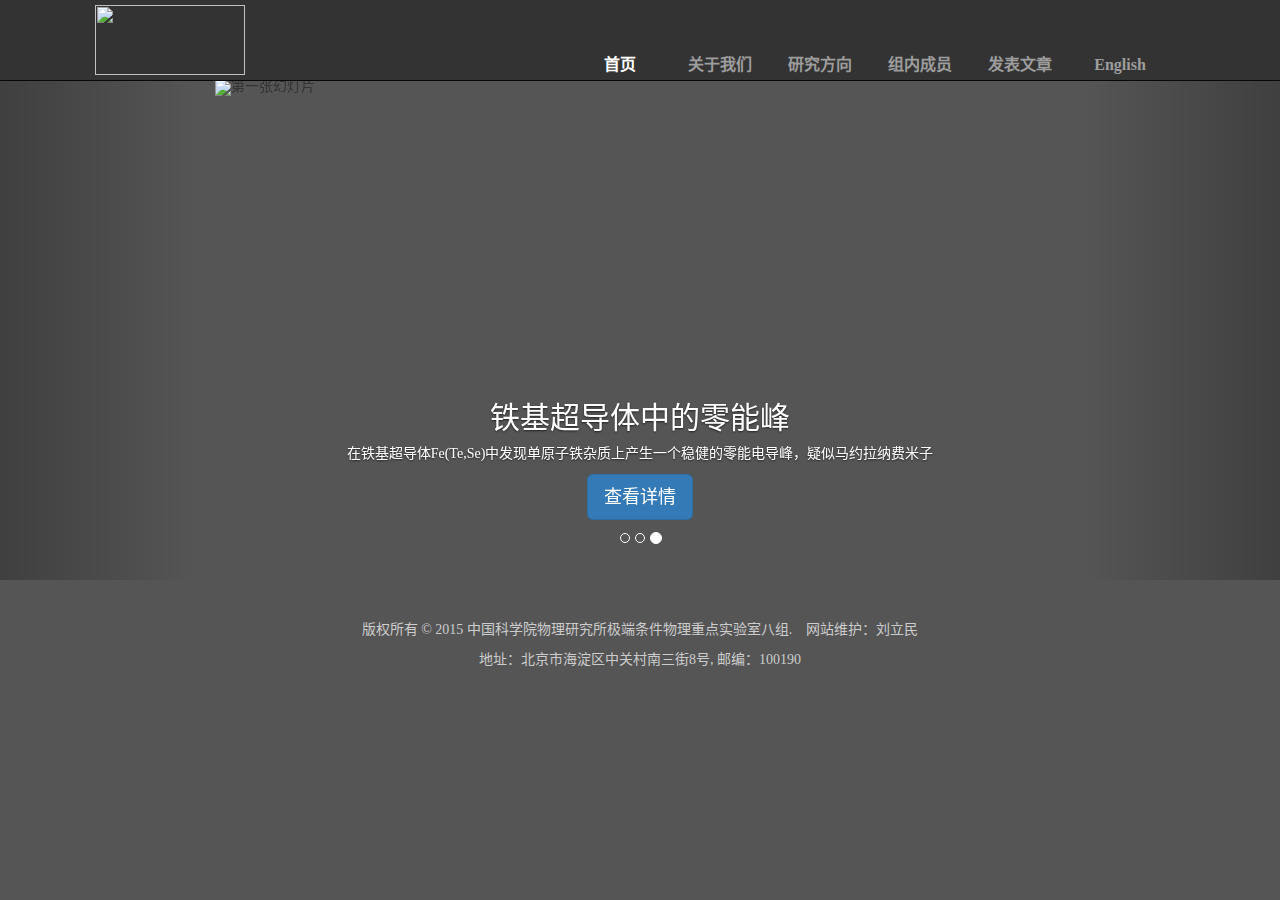
==== index.html @ 65290ac0 "add index,aboutus,research,member,paper" ====
<!DOCTYPE html>
<html lang="zh-CN">
  <!-- ==================== head ==================== -->
  <head>
    <meta http-equiv="Content-Type" content="text/html; charset=UTF-8">
    <meta http-equiv="X-UA-Compatible" content="IE=edge">
    <meta name="viewport" content="width=device-width, initial-scale=1"><!-- 前面3个meta标签*必须*放在最前面，任何其他内容都*必须*跟随其后！-->
    <meta name="keywords" content="'Shuheng Pan' 潘庶亨 扫描隧道显微镜 STM 高温超导体 极低温 强磁场"> <!--网页关键词，以便被搜索引擎搜索到-->
    <meta name="author" content="刘立民 @ EX8 IOP,CAS">
    <link rel="icon" href="favicon.ico">   <!--定义网页图标-->
    <title>Pan lab</title>   <!--网页标题-->
    <link href="css/bootstrap.css" rel="stylesheet">  <!-- Bootstrap core CSS -->
    <link href="css/navbar.css" rel="stylesheet">  <!-- Custom styles 自定义的css一定要放在最后声明，这样能覆盖bootstrap中的定义 -->
    <link href="css/carousel.css" rel="stylesheet">  <!--首页幻灯片样式表，其他页面不需要-->
  </head>
  <!-- ==================== body ==================== -->
  <body style="position: static; background-color:#555;">  <!--与其他页面不同，为了使页脚颜色一致，修改时请同时修改页脚字体颜色color-->
    <!-- ==================== navbar ==================== -->
    <div class="navbar-wrapper">
      <nav class="navbar navbar-inverse navbar-fixed-top">  <!--navbar-inverse 让导航栏为深色背景; navbar-fixed-top 让导航栏固定在顶部 -->
        <div class="container">   <!--让导航栏居中，并在两端添加padding-->
          <div class="navbar-header">
            <button type="button" class="navbar-toggle collapsed" data-toggle="collapse" data-target="#navbar" aria-expanded="false" aria-controls="navbar">
              <span class="sr-only">Pan Lab</span>
              <span class="icon-bar"></span>
              <span class="icon-bar"></span>
              <span class="icon-bar"></span>
            </button>
            <a class="navbar-brand" href="index.html"><img src="images/logo.png" width="150" height="70" alt=""/></a>
          </div>
          <div id="navbar" class="navbar-collapse collapse">
            <ul class="nav navbar-nav">
              <li class="active"><a href="index.html" >首页</a></li>  <!--active高量当前导航栏-->
              <li><a href="aboutus.html">关于我们</a></li>
              <li><a href="research.html">研究方向</a></li>
              <li><a href="member.html">组内成员</a></li>
              <li><a href="paper.html">发表文章</a></li>
              <li><a href="index.en.html">English</a></li>
            </ul>
          </div>
        </div>
      </nav>
    </div>
    <!-- ==================== Slide ==================== -->
    <div id="myCarousel" class="carousel slide" data-ride="carousel">
      <ol class="carousel-indicators">   <!-- Indicators -->
        <li data-target="#myCarousel" data-slide-to="0" class=""></li>
        <li data-target="#myCarousel" data-slide-to="1" class=""></li>
        <li data-target="#myCarousel" data-slide-to="2" class="active"></li>
      </ol>
      <div class="carousel-inner" role="listbox">
        <div class="item active">
          <img class="first-slide" src="images/home/slide1.png" width="563" height="331" alt="第一张幻灯片" >
          <div class="container">
            <div class="carousel-caption">
              <h2>铁基超导体中的零能峰</h2>
              <p>在铁基超导体Fe(Te,Se)中发现单原子铁杂质上产生一个稳健的零能电导峰，疑似马约拉纳费米子</p>
              <p><a class="btn btn-lg btn-primary" href="http://www.iop.cas.cn/xwzx/kydt/201508/t20150810_4409175.html" role="button">查看详情</a></p>
            </div>
          </div>
        </div>
        <div class="item">
          <img class="second-slide" src="images/home/slide2.jpg" width="458" height="268" alt="第二章幻灯片">
          <div class="container">
            <div class="carousel-caption">
              <h2>潘式设计</h2>
              <p></p>
              <!-- <p><a class="btn btn-lg btn-primary" href="#" role="button">查看详情</a></p> -->
            </div>
          </div>
        </div>
        <div class="item">
          <img class="third-slide" src="images/home/slide3.jpg" width="345" height="202" alt="第三张幻灯片">
          <div class="container">
            <div class="carousel-caption">
              <h2>休斯顿超导中心实验室</h2>
              <p></p>
              <!-- <p><a class="btn btn-lg btn-primary" href="index.html" role="button">查看详情</a></p> -->
            </div>
          </div>
        </div>
      </div>
      <a class="left carousel-control" href="#myCarousel" role="button" data-slide="prev">
        <span class="glyphicon glyphicon-chevron-left" aria-hidden="true"></span>
        <span class="sr-only">Previous</span>
      </a>
      <a class="right carousel-control" href="#myCarousel" role="button" data-slide="next">
        <span class="glyphicon glyphicon-chevron-right" aria-hidden="true"></span>
        <span class="sr-only">Next</span>
      </a>
    </div><!-- end of slide -->
    <!-- ==================== FOOTER ==================== -->
    <div class="container marketing">
      <footer>
        <p style="color: #ccc;">版权所有 © 2015 中国科学院物理研究所极端条件物理重点实验室八组.&nbsp &nbsp 网站维护：刘立民</p>
        <p style="color: #ccc;">地址：北京市海淀区中关村南三街8号, 邮编：100190</p>
      </footer>
    </div><!-- end of footer -->
    <!-- JavaScript Placed at the end of the document so the pages load faster -->
    <script src="js/jquery-2.1.4.min.js"></script>
    <script src="js/bootstrap.min.js"></script>
    <script src="js/ie10-viewport-bug-workaround.js"></script> <!-- IE10 viewport hack for Surface/desktop Windows 8 bug -->
  </body>
</html>
---- css/navbar.css ----
/* GLOBAL STYLES-------------------------------------------------- */
/* Padding below the footer and lighter body text */
body {
  padding-top:80px;/*显示由于导航栏挡住的部分*/
  padding-bottom: 0px;
  color: #343434;
  background:#edf0f6;
  font-family:"Microsoft Yahei";
}

/* CUSTOMIZE THE NAVBAR------------------------------------------------- */
/* Special class on .container surrounding .navbar, used for positioning it into place. */
.navbar-wrapper {
  position: absolute;
  top: 0;
  right: 0;
  left: 0;
  z-index: 20;
}
.navbar-inverse{
  background-color:#333;/*设置导航栏的背景*/
}

.navbar-nav>li>a{
	font-size:16px;
	font-weight:bold;
	text-align:right;
}
.navbar-inverse .navbar-nav>.active>a, 
.navbar-inverse .navbar-nav>.active>a:focus,
.navbar-inverse .navbar-nav>.active>a:hover{
	background-color:transparent;  /*设置导航栏的的链接的背景为透明*/
}
.nav>li>a:hover{
	font-size:18px;  /*设置鼠标移动到导航栏上时字体变大*/
}

/*footer setting-----------------------*/
footer{
	padding-top:30px;
}
footer > p{
	text-align:center;
}


/* RESPONSIVE CSS-------------------------------------------------- */
@media (min-width: 768px) and (max-width:991px) {
  .navbar-wrapper {
    margin-top: 0px;
  }
  .navbar-wrapper .navbar {
    padding-right: 0;
    padding-left: 0;
  }
  .navbar-wrapper .navbar .container {
		padding:0;;
  }
  .navbar>.container .navbar-brand,
  .navbar>.container-fluid .navbar-brand{
	  margin-left:0px;
  }
  .navbar-brand{
	  height:auto;
	  padding:5px 0px;
  }
  #navbar{
	  float: right;
	  height: auto;
	  width:510px;
	  margin-right:0;
  }
  .navbar-nav{
	  height:auto;
	  margin-top:55px;
	  width:100%;
  }
  .navbar-nav>li{
	  width:85px;
  }  
  .navbar-nav>li>a{
	  padding:0px;
	  text-align:center;
  }
}

@media (min-width: 992px) {
  
  .navbar-wrapper .navbar {
	padding-right: 15px;
	padding-left: 15px;
  }
  .navbar>.container .navbar-brand,
  .navbar>.container-fluid .navbar-brand{
	  margin-left:20px;
  }
  .navbar-brand{
	  height:auto;
	  padding:5px;
  }
  #navbar{
	  float: right;
	  height: auto;
	  width:600px;
	  margin-right:40px;
  }
  
  .navbar-nav{
	  height:auto;
	  margin-top:55px;
	  width:100%;
  }
  .navbar-nav>li{
	  width:100px;
  }
  .nav>li>a{
	  padding:0px;
	  text-align:center;
  }
}
@media (max-width:767px){
  .navbar-wrapper .navbar {
    padding-right: 0;
    padding-left: 0;
  }
  .navbar-wrapper .navbar .container {
		padding:0;
  }
  .navbar>.container .navbar-brand,
  .navbar>.container-fluid .navbar-brand{
	  margin-left:30px;
  }
  .navbar-brand{
	  height:auto;
	  padding:5px 5px;
  }
  #navbar{
	  float: right;
	  height: auto;
	  width:500px;
  }
  .navbar-nav{
	  height:auto;
	  margin-top:0px;
	  margin-right:10px;
	  width:100px;
	  float:right;
  }
  .navbar-nav>li{
	  width:auto;
  }  
  .navbar-nav>li>a{
	  text-align:center;
	  padding:0px;
	  margin:10px;
  }
  .navbar-toggle{
	float:right;
	padding:10px;
	margin-top:30px;
	margin-right:50px;
	margin-bottom:10px;
  }
}
---- css/carousel.css ----
/* Carousel base class */
.carousel {
	height: 500px;  /*幻灯片外框高度*/
	margin-bottom: 10px;
}
/*设置幻灯片中内容的占有区域为中间的70%的范围，因为两端点击区域的各占15%*/
.carousel-inner{
	width:100%;
}

/* Declare heights because of positioning of img element */
.carousel-inner > .item {
  height: 500px;   /*幻灯片内容高度*/  
  overflow:visible;/*使超出边框的图片隐藏，防止变形*/
}
.carousel-inner > .item > img {
  position: absolute;  /*使图片从文档流中删除，使之与文字共存*/
  height: 100%; /*图片高度，100%为幻灯片框高度，auto为图片原始高度*/
  width:auto;	/*保持图片的原始比例*/
  max-width:200%;
  margin:auto;top:0;bottom:0;left:0;right:0;  /*先使外边界与图片框边界对齐，然后使margin为auto，使图片居中*/
}
/* Since positioning the image, we need to help out the caption */
.carousel-caption {
  z-index: 10;
}

/* RESPONSIVE CSS-------------------------------------------------- */
@media (min-width: 768px) and (max-width:991px) {
	.carousel {
	  height: 400px;  /*幻灯片外框高度*/
	}
	.carousel-inner > .item {
	  height: 400px;   /*幻灯片内容高度*/
	}
}
@media (min-width: 992px) {
}
@media (max-width:767px){
	.carousel {
	  height: 300px;  /*幻灯片外框高度*/
	}
	.carousel-inner > .item {
	  height: 300px;   /*幻灯片内容高度*/
	}
}
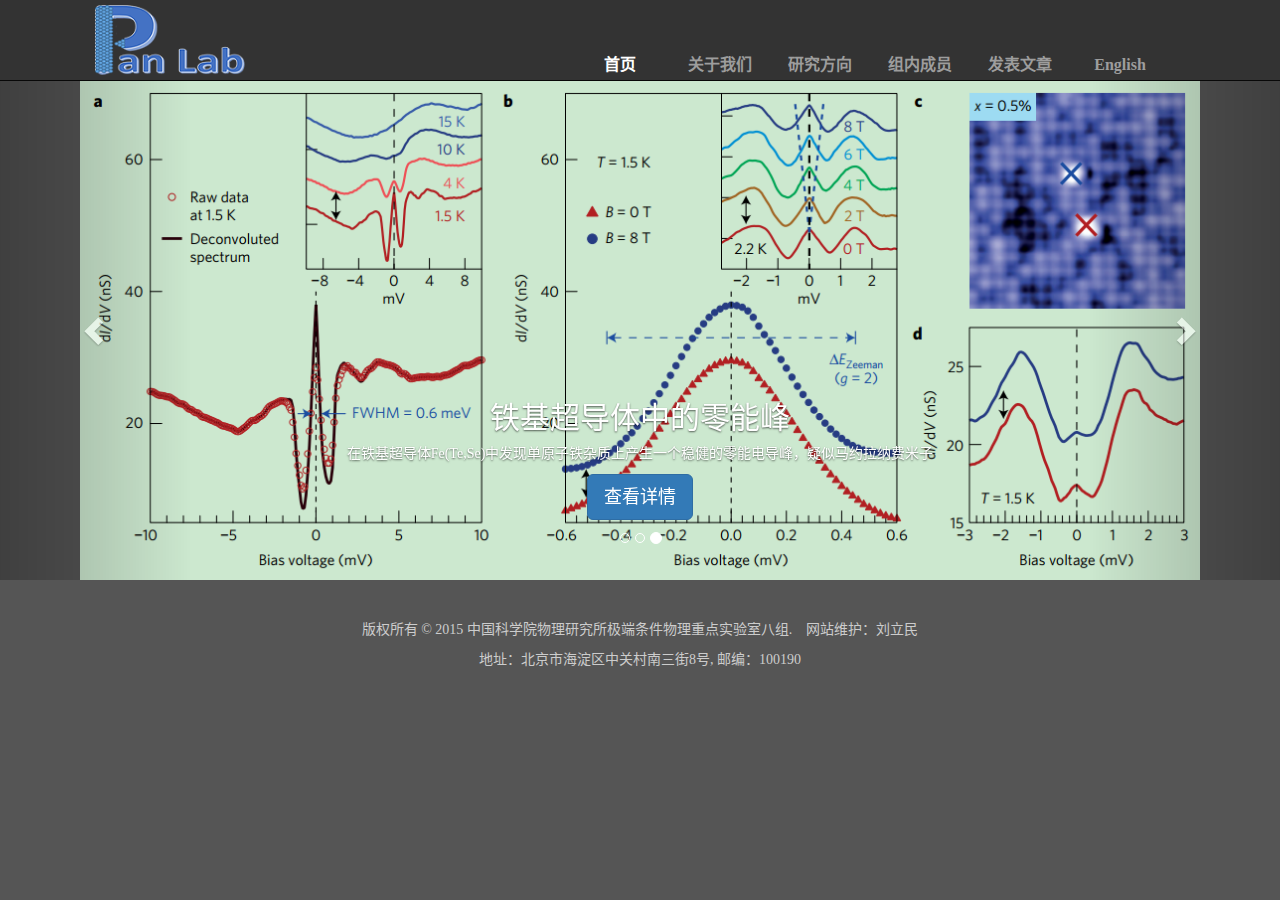
==== commit 150ccb13: "Change English page to the English verison of current page" ====
--- a/index.html
+++ b/index.html
@@ -60,7 +60,7 @@
           </div>
         </div>
         <div class="item">
-          <img class="second-slide" src="images/home/slide2.jpg" width="458" height="268" alt="第二章幻灯片">
+          <img class="second-slide" src="images/home/slide2.jpg" width="458" height="268" alt="第二张幻灯片">
           <div class="container">
             <div class="carousel-caption">
               <h2>潘式设计</h2>
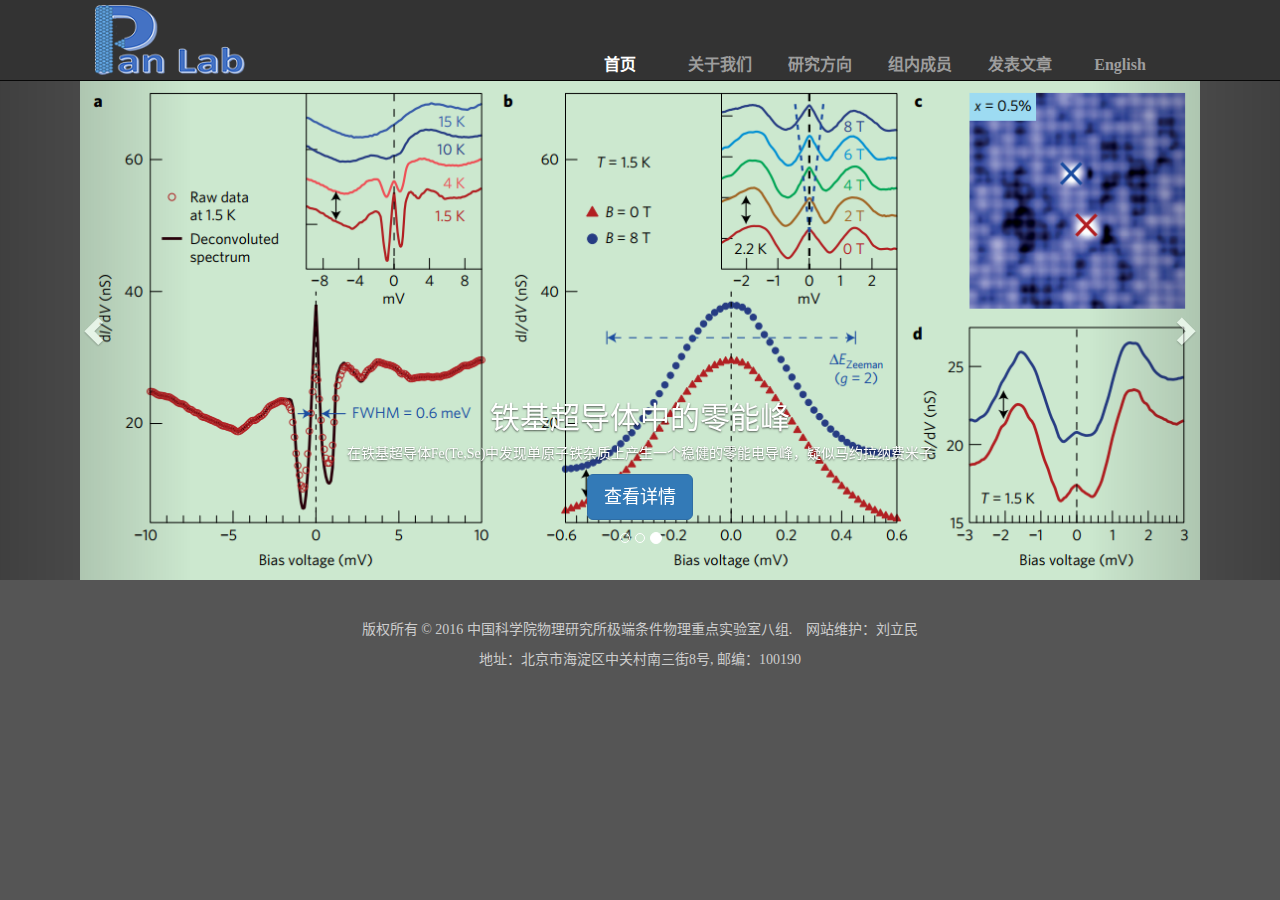
==== commit c49e1f09: "Change year to 2016" ====
--- a/index.html
+++ b/index.html
@@ -92,7 +92,7 @@
     <!-- ==================== FOOTER ==================== -->
     <div class="container marketing">
       <footer>
-        <p style="color: #ccc;">版权所有 © 2015 中国科学院物理研究所极端条件物理重点实验室八组.&nbsp &nbsp 网站维护：刘立民</p>
+        <p style="color: #ccc;">版权所有 © 2016 中国科学院物理研究所极端条件物理重点实验室八组.&nbsp &nbsp 网站维护：刘立民</p>
         <p style="color: #ccc;">地址：北京市海淀区中关村南三街8号, 邮编：100190</p>
       </footer>
     </div><!-- end of footer -->
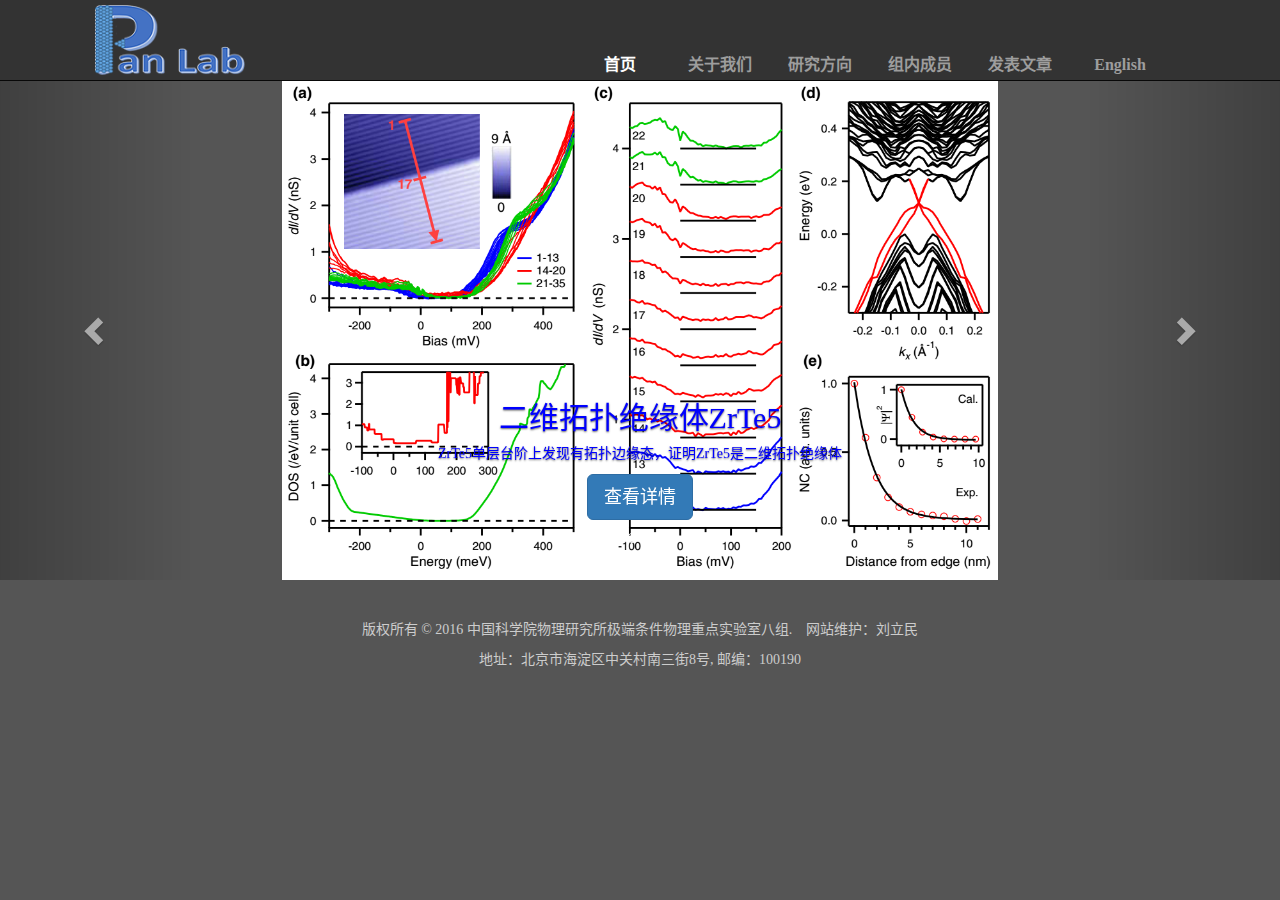
==== commit 60ada42d: "Add 1 paper and add the margin between two papers" ====
--- a/index.html
+++ b/index.html
@@ -44,12 +44,23 @@
     <!-- ==================== Slide ==================== -->
     <div id="myCarousel" class="carousel slide" data-ride="carousel">
       <ol class="carousel-indicators">   <!-- Indicators -->
-        <li data-target="#myCarousel" data-slide-to="0" class=""></li>
+        <li data-target="#myCarousel" data-slide-to="0" class="active"></li>
         <li data-target="#myCarousel" data-slide-to="1" class=""></li>
-        <li data-target="#myCarousel" data-slide-to="2" class="active"></li>
+        <li data-target="#myCarousel" data-slide-to="2" class=""></li>
+        <li data-target="#myCarousel" data-slide-to="3" class=""></li>
       </ol>
       <div class="carousel-inner" role="listbox">
         <div class="item active">
+          <img class="zero-slide" src="images/home/slide0.png" width="1063" height="331" alt="第零张幻灯片" >
+          <div class="container">
+            <div class="carousel-caption">
+              <h2><font color="blue">二维拓扑绝缘体ZrTe5</font></h2>
+              <p><font color="blue">ZrTe5单层台阶上发现有拓扑边缘态，证明ZrTe5是二维拓扑绝缘体</font></p>
+              <p><a class="btn btn-lg btn-primary" href="https://journals.aps.org/prx/abstract/10.1103/PhysRevX.6.021017" role="button">查看详情</a></p>
+            </div>
+          </div>
+        </div>
+        <div class="item">
           <img class="first-slide" src="images/home/slide1.png" width="563" height="331" alt="第一张幻灯片" >
           <div class="container">
             <div class="carousel-caption">
